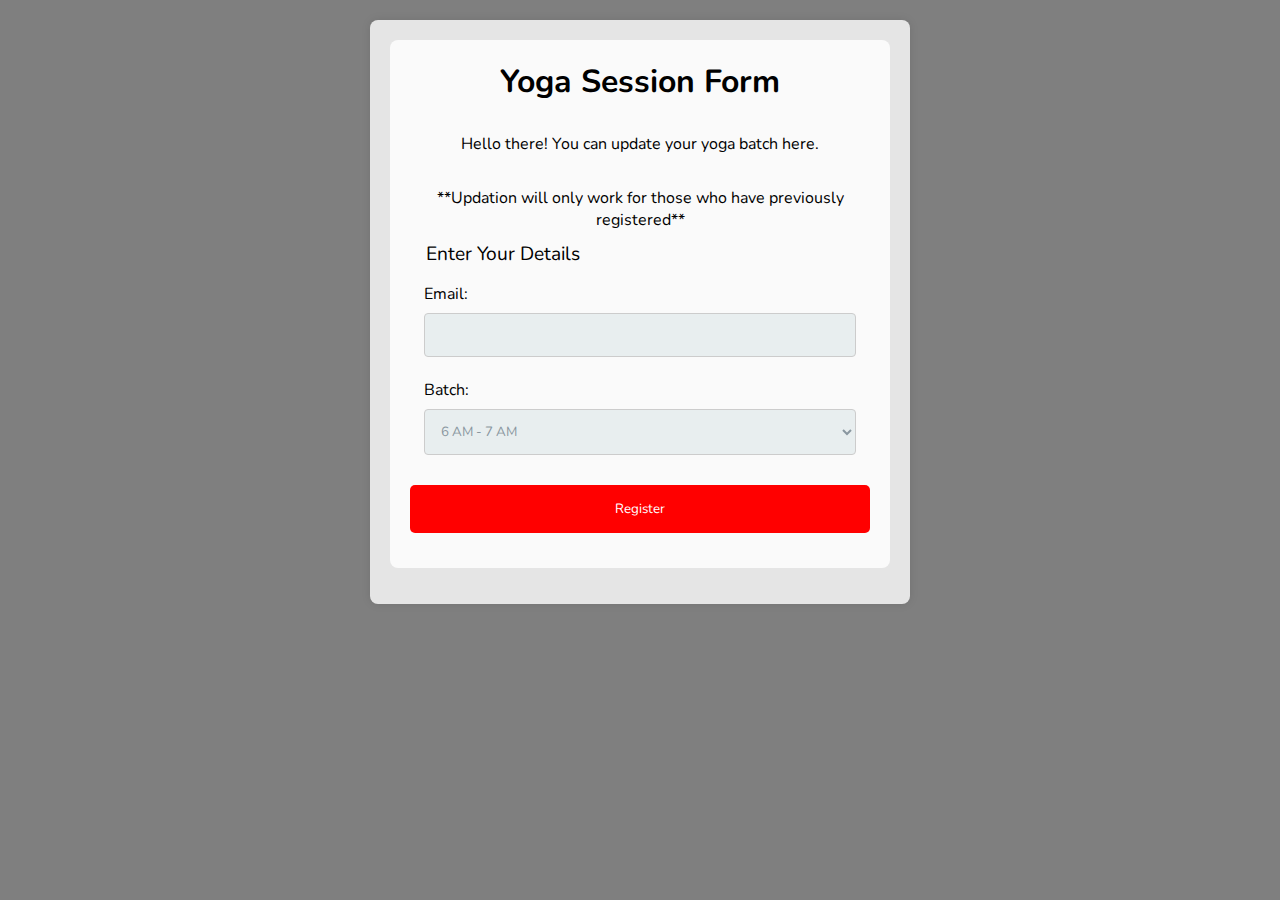
==== client/batch.html @ 8e339106 "updates" ====
<html>
    <head>
        <meta charset="utf-8">
        <meta name="viewport" content="width=device-width, initial-scale=1.0">
        <title>Yoga Form</title>
        <link rel="stylesheet" href="yogaform.css">
        <link rel="stylesheet" href="https://codepen.io/gymratpacks/pen/VKzBEp#0">
        <link href='https://fonts.googleapis.com/css?family=Nunito:400,300' rel='stylesheet' type='text/css'>
    </head>
    <body>

      <div class="container">
        <div class="col-md-12">
            <form action="" id="formdata" method="POST" role="form" class="yogaForm">
                <h1>Yoga Session Form</h1>
                <p id="output-message" class="form-control"></p>
                <p>Hello there! You can update your yoga batch here.</p>
                <br>
                <p>**Updation will only work for those who have previously registered**</p>
                <fieldset>
                    <legend>Enter Your Details</legend>
                    <label for="email">Email:</label>
                    <input type="email" class="form-control" name="email" id="email" required>
                    <br>
                    <br>
                    <label for="batch">Batch:</label>
                    <select class="form-control" name="batch_id" id="batch_id" required>
                        <option value=1>6 AM - 7 AM</option>
                        <option value=2>7 AM - 8 AM</option>
                        <option value=3>8 AM - 9 AM</option>
                        <option value=4>5 AM - 6 PM</option>
                    </select>
                </fieldset>
                <button type="submit" id="submit" value="submit" name="action">Register</button>
            </form>
        </div>
    </div>
    <script src="https://ajax.googleapis.com/ajax/libs/jquery/3.2.1/jquery.min.js"></script>
    <script src="batchupdate.js" type="text/javascript"></script>
    </body>
    </html>
---- client/yogaform.css ----
body, h1, p, button, input, select {
    margin: 0;
    padding: 0;
  
    font-family: 'Nunito', sans-serif;
    color: #000000;
  }
  body {
    margin: 0;
    padding: 0;
    background-image: url('https://images.pexels.com/photos/163999/pexels-photo-163999.jpeg?auto=compress&cs=tinysrgb&w=1260&h=750&dpr=1'), linear-gradient(rgba(0,0,0,0.5), rgba(0,0,0,0.5));
    background-size: cover;
    background-position: center;
  }
  /* Container */
  .container {
    max-width: 500px;
    margin: 20px auto;
    padding: 20px;
    border-radius: 8px;
    background-color: rgba(255, 255, 255, 0.8);
    box-shadow: 0 0 10px rgba(0, 0, 0, 0.1);
  }
  
  /* Form Styles */
  .yogaForm {
    display: flex;
    flex-direction: column;
    padding: 20px;
    border-radius: 8px;
    background: rgba(255, 255, 255, 0.8);
  }
  
  h1 {
    text-align: center;
    margin-bottom: 20px;
  }
  
  p {
    text-align: center;
    margin-bottom: 10px;
  }
  
  button {
    padding: 15px;
    margin-bottom: 15px;
    border: none;
    border-radius: 5px;
    background-color: #3483f1;
    color: #FFF;
    cursor: pointer;
  }
  
  fieldset {
    margin-bottom: 20px;
    border: none;
  }
  
  legend {
    font-size: 1.2em;
    margin-bottom: 10px;
  }
  
  .input-group {
    margin-bottom: 15px;
  }
  
  label {
    display: block;
    margin-bottom: 8px;
  }
  
  input[type="text"],
  input[type="number"],
  input[type="email"],
  input[type="tel"] {
    width: 100%;
    padding: 12px;
    border: 1px solid #ccc;
    border-radius: 4px;
    background-color: #e8eeef;
    color: #8a97a0;
  }
  
  input[type="radio"],
  input[type="checkbox"] {
    margin-right: 5px;
  }
  
  select {
    width: 100%;
    padding: 12px;
    border: 1px solid #ccc;
    border-radius: 4px;
    background-color: #e8eeef;
    color: #8a97a0;
  }
  
  button[type="submit"] {
    background-color: #ff0000;
  }
  
  button[type="submit"]:hover {
    background-color: #a80000;
  }
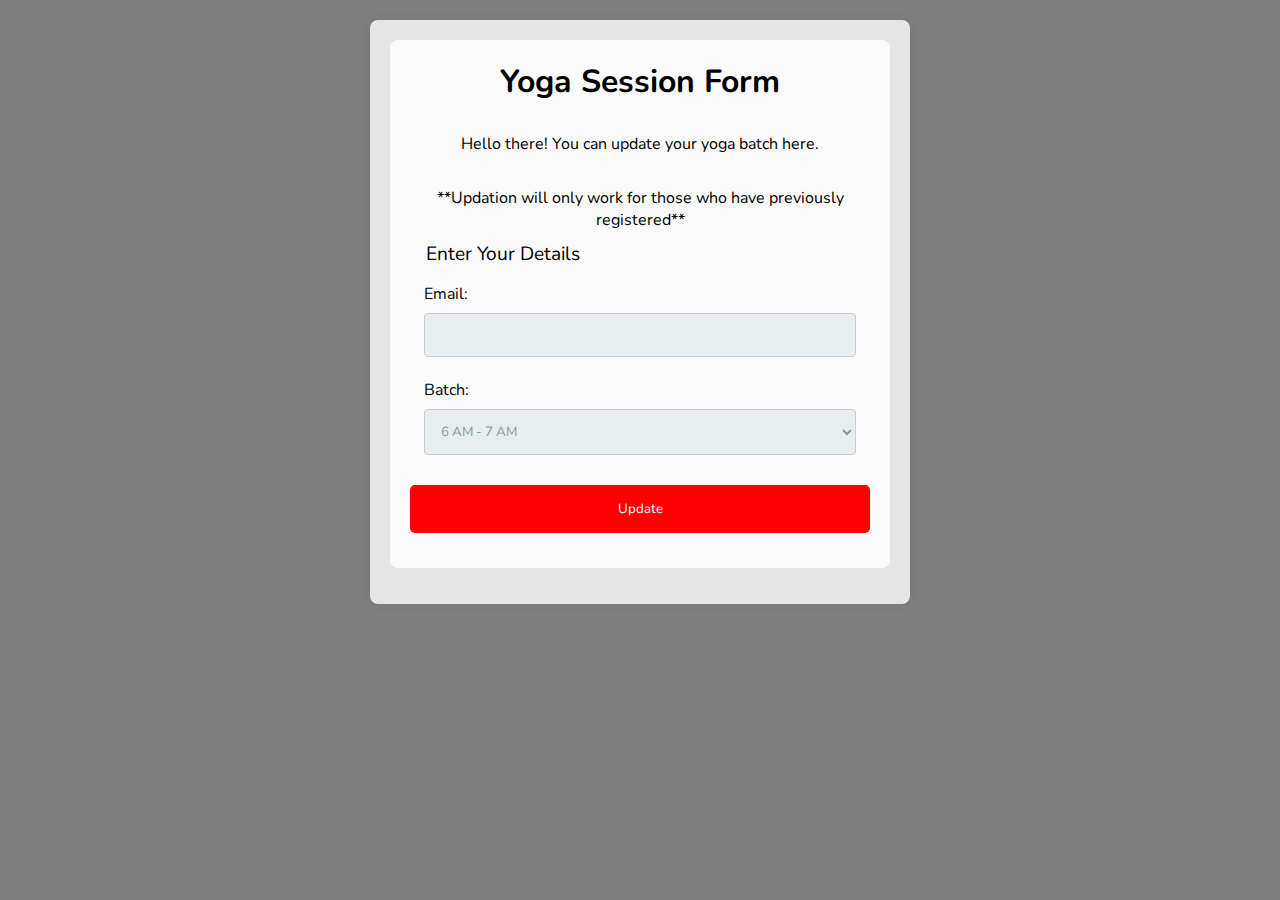
==== commit b4b22af9: "updates" ====
--- a/client/batch.html
+++ b/client/batch.html
@@ -31,7 +31,7 @@
                         <option value=4>5 AM - 6 PM</option>
                     </select>
                 </fieldset>
-                <button type="submit" id="submit" value="submit" name="action">Register</button>
+                <button type="submit" id="submit" value="submit" name="action">Update</button>
             </form>
         </div>
     </div>
